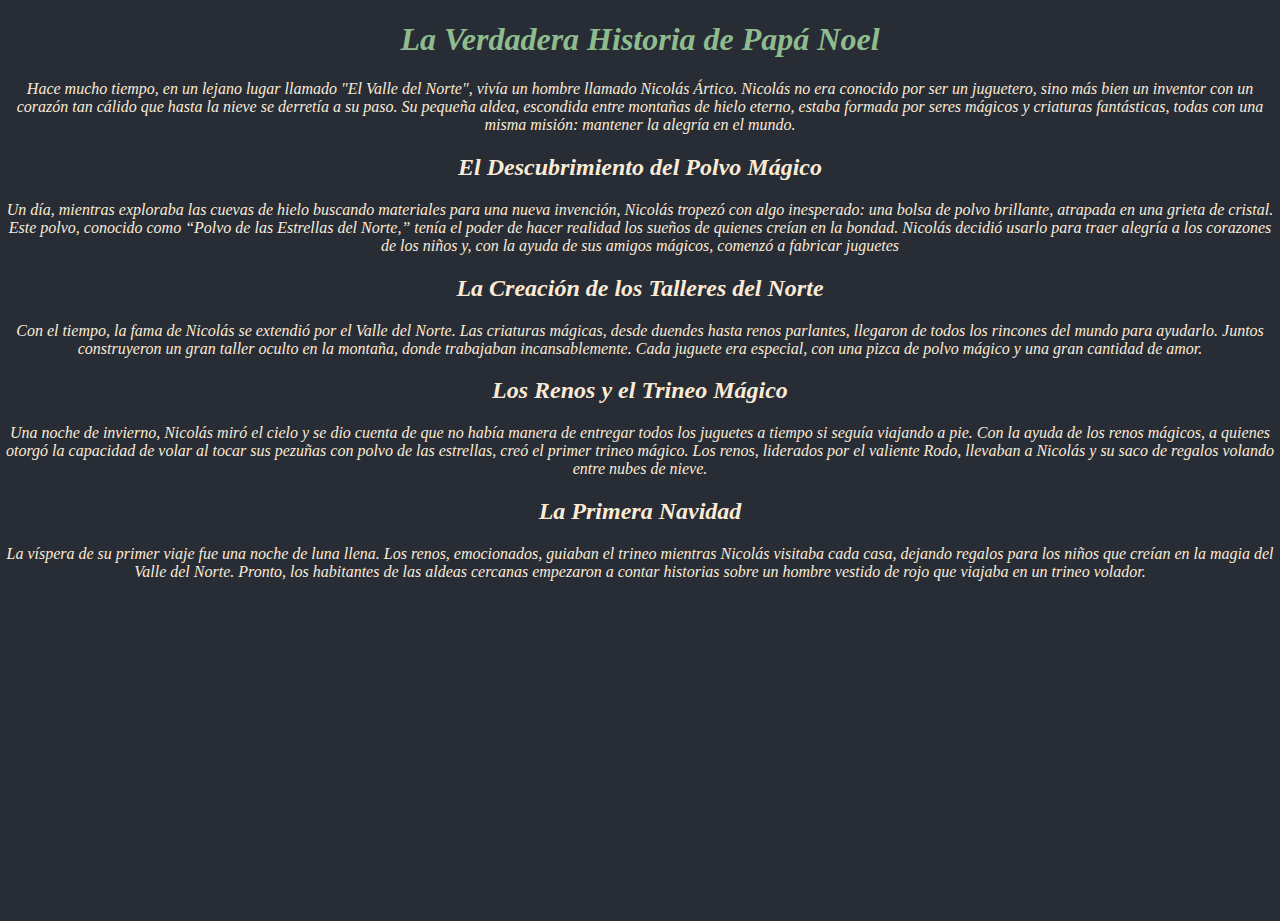
==== index.html @ d68d64bf "Add files via upload" ====
<!DOCTYPE html>
<html >
<head>
    <meta charset="UTF-8">
    <meta name="viewport" content="width=device-width, initial-scale=1.0">
    <link rel="stylesheet" href="styles.css">
    <div class="snowflake">❄</div>
    <div class="snowflake">❄</div>
    <div class="snowflake">❄</div>
    <div class="snowflake">❄</div>
    <div class="snowflake">❄</div>
    <div class="snowflake">❄</div>
    <div class="snowflake">❄</div>
    <title>HISTORIA DE PAPA NOEL</title>
  


</head>
<body>
    <i><h1 style="color: darkseagreen;">La Verdadera Historia de Papá Noel</h1></i>
    <i><p>
        Hace mucho tiempo, en un lejano lugar llamado "El Valle del Norte", vivía un hombre llamado Nicolás Ártico. Nicolás no era conocido por ser un juguetero, sino más bien un inventor con un corazón tan cálido que hasta la nieve se derretía a su paso. Su pequeña aldea, escondida entre montañas de hielo eterno, estaba formada por seres mágicos y criaturas fantásticas, todas con una misma misión: mantener la alegría en el mundo. </p><i>
<h2>El Descubrimiento del Polvo Mágico</h2>    
            <p>Un día, mientras exploraba las cuevas de hielo buscando materiales para una nueva invención, Nicolás tropezó con algo inesperado: una bolsa de polvo brillante, atrapada en una grieta de cristal. Este polvo, conocido como “Polvo de las Estrellas del Norte,” tenía el poder de hacer realidad los sueños de quienes creían en la bondad. Nicolás decidió usarlo para traer alegría a los corazones de los niños y, con la ayuda de sus amigos mágicos, comenzó a fabricar juguetes</p>
            <h2>La Creación de los Talleres del Norte</h2>
            <p>Con el tiempo, la fama de Nicolás se extendió por el Valle del Norte. Las criaturas mágicas, desde duendes hasta renos parlantes, llegaron de todos los rincones del mundo para ayudarlo. Juntos construyeron un gran taller oculto en la montaña, donde trabajaban incansablemente. Cada juguete era especial, con una pizca de polvo mágico y una gran cantidad de amor.</p>
            <h2>Los Renos y el Trineo Mágico</h2>
            <p>Una noche de invierno, Nicolás miró el cielo y se dio cuenta de que no había manera de entregar todos los juguetes a tiempo si seguía viajando a pie. Con la ayuda de los renos mágicos, a quienes otorgó la capacidad de volar al tocar sus pezuñas con polvo de las estrellas, creó el primer trineo mágico. Los renos, liderados por el valiente Rodo, llevaban a Nicolás y su saco de regalos volando entre nubes de nieve.</p>
            <h2>La Primera Navidad</h2>
            <p>La víspera de su primer viaje fue una noche de luna llena. Los renos, emocionados, guiaban el trineo mientras Nicolás visitaba cada casa, dejando regalos para los niños que creían en la magia del Valle del Norte. Pronto, los habitantes de las aldeas cercanas empezaron a contar historias sobre un hombre vestido de rojo que viajaba en un trineo volador.</p
            
    
    
</body>
    

</html>
---- styles.css ----
h1 {
   color : blue;
}
body {
   margin: 0;
   height: 100vh;
   overflow: hidden; /* Evita el desplazamiento de la página */
   background-color: #282c34; /* Color de fondo */
   text-align: center;
   color: antiquewhite;
  
   

}

.snowflakes {
   position: relative;
   width: 100%;
   height: 100%;
   overflow: hidden;
}

.snowflake {
   position: absolute;
   top: -10%; /* Inicia la nieve fuera de la vista */
   color: white; /* Color de las copos de nieve */
   font-size: 1.5em; /* Tamaño de los copos de nieve */
   animation: fall linear infinite; /* Animación de caída */
}

@keyframes fall {
   0% {
       transform: translateY(0);
       opacity: 1;
   }
   100% {
       transform: translateY(100vh); /* Caer hasta el fondo de la pantalla */
       opacity: 0; /* Desaparecer al caer */
   }
}

/* Diferentes tamaños y tiempos de caída para cada copo de nieve */
.snowflake:nth-child(1) {
   left: 10%;
   animation-duration: 7s;
   animation-delay: 0s;
}

.snowflake:nth-child(2) {
   left: 20%;
   animation-duration: 5s;
   animation-delay: 1s;
}

.snowflake:nth-child(3) {
   left: 30%;
   animation-duration: 6s;
   animation-delay: 2s;
}

.snowflake:nth-child(4) {
   left: 40%;
   animation-duration: 8s;
   animation-delay: 3s;
}

.snowflake:nth-child(5) {
   left: 50%;
   animation-duration: 5s;
   animation-delay: 4s;
}

.snowflake:nth-child(6) {
   left: 60%;
   animation-duration: 7s;
   animation-delay: 1s;
}

.snowflake:nth-child(7) {
   left: 70%;
   animation-duration: 6s;
   animation-delay: 2s;
}

.snowflake:nth-child(8) {
   left: 80%;
   animation-duration: 8s;
   animation-delay: 3s;
}

.snowflake:nth-child(9) {
   left: 90%;
   animation-duration: 5s;
   animation-delay: 4s;
}

.snowflake:nth-child(10) {
   left: 50%;
   animation-duration: 7s;
   animation-delay: 1s;
}
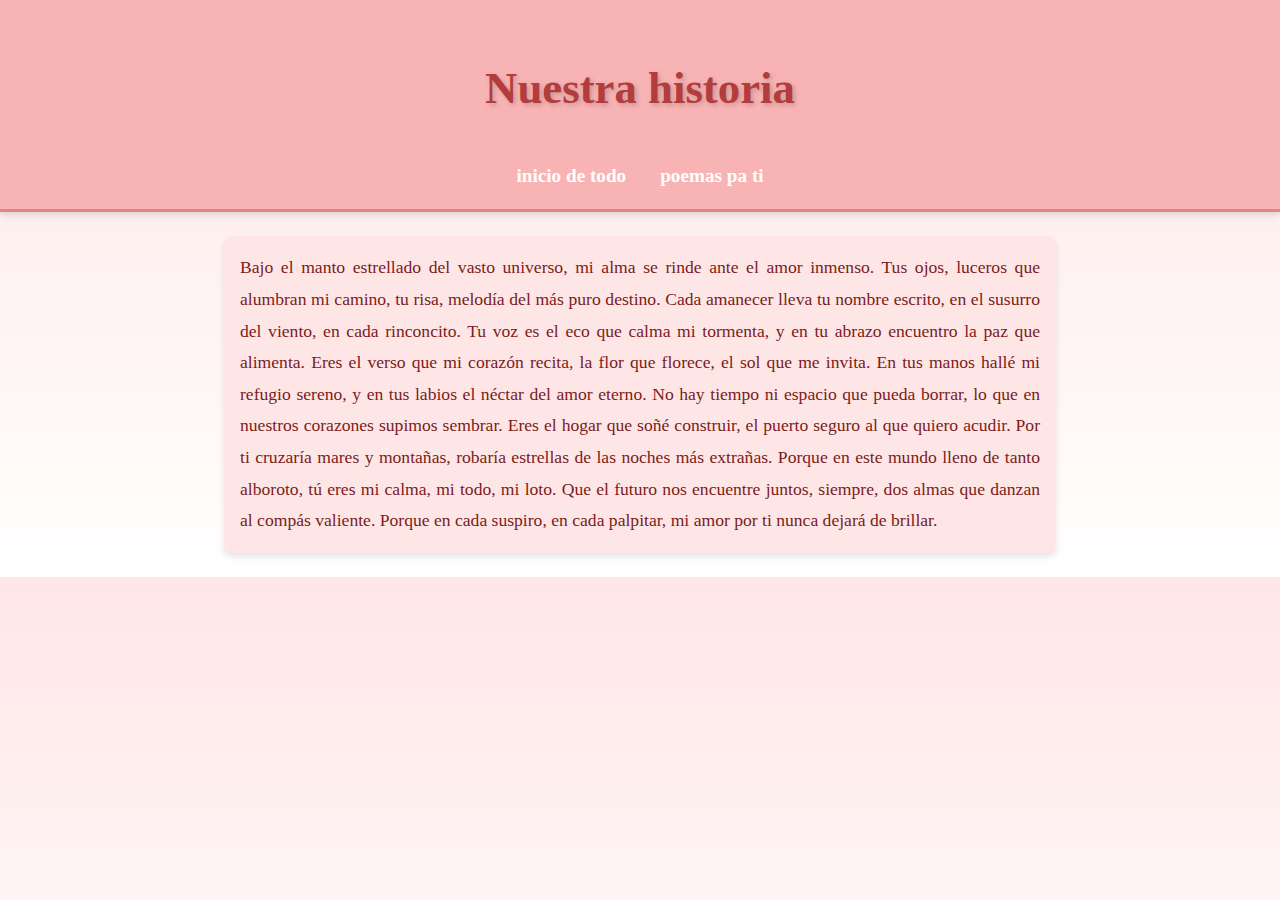
==== commit f5061897: "Add files via upload" ====
--- a/index.html
+++ b/index.html
@@ -1,37 +1,54 @@
-<!DOCTYPE html>
-<html >
-<head>
-    <meta charset="UTF-8">
-    <meta name="viewport" content="width=device-width, initial-scale=1.0">
-    <link rel="stylesheet" href="styles.css">
-    <div class="snowflake">❄</div>
-    <div class="snowflake">❄</div>
-    <div class="snowflake">❄</div>
-    <div class="snowflake">❄</div>
-    <div class="snowflake">❄</div>
-    <div class="snowflake">❄</div>
-    <div class="snowflake">❄</div>
-    <title>HISTORIA DE PAPA NOEL</title>
-  
-
-
-</head>
-<body>
-    <i><h1 style="color: darkseagreen;">La Verdadera Historia de Papá Noel</h1></i>
-    <i><p>
-        Hace mucho tiempo, en un lejano lugar llamado "El Valle del Norte", vivía un hombre llamado Nicolás Ártico. Nicolás no era conocido por ser un juguetero, sino más bien un inventor con un corazón tan cálido que hasta la nieve se derretía a su paso. Su pequeña aldea, escondida entre montañas de hielo eterno, estaba formada por seres mágicos y criaturas fantásticas, todas con una misma misión: mantener la alegría en el mundo. </p><i>
-<h2>El Descubrimiento del Polvo Mágico</h2>    
-            <p>Un día, mientras exploraba las cuevas de hielo buscando materiales para una nueva invención, Nicolás tropezó con algo inesperado: una bolsa de polvo brillante, atrapada en una grieta de cristal. Este polvo, conocido como “Polvo de las Estrellas del Norte,” tenía el poder de hacer realidad los sueños de quienes creían en la bondad. Nicolás decidió usarlo para traer alegría a los corazones de los niños y, con la ayuda de sus amigos mágicos, comenzó a fabricar juguetes</p>
-            <h2>La Creación de los Talleres del Norte</h2>
-            <p>Con el tiempo, la fama de Nicolás se extendió por el Valle del Norte. Las criaturas mágicas, desde duendes hasta renos parlantes, llegaron de todos los rincones del mundo para ayudarlo. Juntos construyeron un gran taller oculto en la montaña, donde trabajaban incansablemente. Cada juguete era especial, con una pizca de polvo mágico y una gran cantidad de amor.</p>
-            <h2>Los Renos y el Trineo Mágico</h2>
-            <p>Una noche de invierno, Nicolás miró el cielo y se dio cuenta de que no había manera de entregar todos los juguetes a tiempo si seguía viajando a pie. Con la ayuda de los renos mágicos, a quienes otorgó la capacidad de volar al tocar sus pezuñas con polvo de las estrellas, creó el primer trineo mágico. Los renos, liderados por el valiente Rodo, llevaban a Nicolás y su saco de regalos volando entre nubes de nieve.</p>
-            <h2>La Primera Navidad</h2>
-            <p>La víspera de su primer viaje fue una noche de luna llena. Los renos, emocionados, guiaban el trineo mientras Nicolás visitaba cada casa, dejando regalos para los niños que creían en la magia del Valle del Norte. Pronto, los habitantes de las aldeas cercanas empezaron a contar historias sobre un hombre vestido de rojo que viajaba en un trineo volador.</p
-            
-    
-    
-</body>
-    
-
+<!DOCTYPE html>
+<html lang="en">
+<head>
+    <meta charset="UTF-8">
+    <meta name="viewport" content="width=device-width, initial-scale=1.0">
+    <title>nuestra pagina</title>
+    <link rel="stylesheet" href="styles.css">
+</head>
+<header>
+    <h1>Nuestra historia</h1>
+    <nav>
+        <ul>
+            <li><a href="inicio_de_todo.html">inicio de todo</a></li>
+            <li><a href="poemas.html">poemas pa ti</a> </li>
+
+        </ul>
+    </nav>
+</header>
+<body>
+    
+    <p>
+        Bajo el manto estrellado del vasto universo,
+mi alma se rinde ante el amor inmenso.
+Tus ojos, luceros que alumbran mi camino,
+tu risa, melodía del más puro destino.
+
+Cada amanecer lleva tu nombre escrito,
+en el susurro del viento, en cada rinconcito.
+Tu voz es el eco que calma mi tormenta,
+y en tu abrazo encuentro la paz que alimenta.
+
+Eres el verso que mi corazón recita,
+la flor que florece, el sol que me invita.
+En tus manos hallé mi refugio sereno,
+y en tus labios el néctar del amor eterno.
+
+No hay tiempo ni espacio que pueda borrar,
+lo que en nuestros corazones supimos sembrar.
+Eres el hogar que soñé construir,
+el puerto seguro al que quiero acudir.
+
+Por ti cruzaría mares y montañas,
+robaría estrellas de las noches más extrañas.
+Porque en este mundo lleno de tanto alboroto,
+tú eres mi calma, mi todo, mi loto.
+
+Que el futuro nos encuentre juntos, siempre,
+dos almas que danzan al compás valiente.
+Porque en cada suspiro, en cada palpitar,
+mi amor por ti nunca dejará de brillar.
+    </p>
+    
+</body>
 </html>--- a/styles.css
+++ b/styles.css
@@ -1,101 +1,108 @@
-h1 {
-   color : blue;
-}
-body {
-   margin: 0;
-   height: 100vh;
-   overflow: hidden; /* Evita el desplazamiento de la página */
-   background-color: #282c34; /* Color de fondo */
-   text-align: center;
-   color: antiquewhite;
-  
-   
-
-}
-
-.snowflakes {
-   position: relative;
-   width: 100%;
-   height: 100%;
-   overflow: hidden;
-}
-
-.snowflake {
-   position: absolute;
-   top: -10%; /* Inicia la nieve fuera de la vista */
-   color: white; /* Color de las copos de nieve */
-   font-size: 1.5em; /* Tamaño de los copos de nieve */
-   animation: fall linear infinite; /* Animación de caída */
-}
-
-@keyframes fall {
-   0% {
-       transform: translateY(0);
-       opacity: 1;
-   }
-   100% {
-       transform: translateY(100vh); /* Caer hasta el fondo de la pantalla */
-       opacity: 0; /* Desaparecer al caer */
-   }
-}
-
-/* Diferentes tamaños y tiempos de caída para cada copo de nieve */
-.snowflake:nth-child(1) {
-   left: 10%;
-   animation-duration: 7s;
-   animation-delay: 0s;
-}
-
-.snowflake:nth-child(2) {
-   left: 20%;
-   animation-duration: 5s;
-   animation-delay: 1s;
-}
-
-.snowflake:nth-child(3) {
-   left: 30%;
-   animation-duration: 6s;
-   animation-delay: 2s;
-}
-
-.snowflake:nth-child(4) {
-   left: 40%;
-   animation-duration: 8s;
-   animation-delay: 3s;
-}
-
-.snowflake:nth-child(5) {
-   left: 50%;
-   animation-duration: 5s;
-   animation-delay: 4s;
-}
-
-.snowflake:nth-child(6) {
-   left: 60%;
-   animation-duration: 7s;
-   animation-delay: 1s;
-}
-
-.snowflake:nth-child(7) {
-   left: 70%;
-   animation-duration: 6s;
-   animation-delay: 2s;
-}
-
-.snowflake:nth-child(8) {
-   left: 80%;
-   animation-duration: 8s;
-   animation-delay: 3s;
-}
-
-.snowflake:nth-child(9) {
-   left: 90%;
-   animation-duration: 5s;
-   animation-delay: 4s;
-}
-
-.snowflake:nth-child(10) {
-   left: 50%;
-   animation-duration: 7s;
-   animation-delay: 1s;
-}
+
+body {
+    font-family: "Georgia", serif;
+    margin: 0;
+    padding: 0;
+    background: linear-gradient(to bottom, #ffe6e6, #fff);
+    color: #5a2a27;
+    line-height: 1.8;
+    transition: all 0.3s ease;
+}
+
+/* Header Styles */
+header {
+    background: #f8b4b4;
+    color: white;
+    padding: 1rem 0;
+    border-bottom: 3px solid #e88383;
+    box-shadow: 0px 4px 6px rgba(0, 0, 0, 0.1);
+}
+
+nav ul {
+    list-style: none;
+    text-align: center;
+    margin: 0;
+    padding: 0;
+}
+
+nav ul li {
+    display: inline;
+    margin: 0 15px;
+}
+
+nav ul li a {
+    color: white;
+    text-decoration: none;
+    font-size: 1.2rem;
+    font-weight: bold;
+    transition: color 0.3s ease;
+}
+
+nav ul li a:hover {
+    color: #ffdde1;
+}
+
+/* Main Heading */
+h1 {
+    text-align: center;
+    margin-top: 2rem;
+    font-size: 2.8rem;
+    color: #b33c3c;
+    text-shadow: 2px 2px 5px rgba(0, 0, 0, 0.2);
+}
+
+/* Paragraph Styles */
+p {
+    max-width: 800px;
+    margin: 1.5rem auto;
+    padding: 0 1rem;
+    text-align: justify;
+    font-size: 1.1rem;
+    color: #7a1c1c;
+    background: #ffe6e6;
+    border-radius: 8px;
+    padding: 1rem;
+    box-shadow: 0px 4px 6px rgba(0, 0, 0, 0.1);
+}
+
+/* Romantic Highlight */
+p span {
+    color: #b33c3c;
+    font-weight: bold;
+    font-style: italic;
+}
+
+/* Add hover effect for links */
+a:hover {
+    color: #ff7373;
+    transition: color 0.3s ease-in-out;
+}
+
+/* Footer */
+footer {
+    background: #f8b4b4;
+    color: white;
+    text-align: center;
+    padding: 1rem 0;
+    position: relative;
+    bottom: 0;
+    width: 100%;
+}
+
+/* Button Style (if needed) */
+button {
+    display: block;
+    margin: 2rem auto;
+    padding: 10px 20px;
+    background: #ff7373;
+    color: white;
+    font-size: 1rem;
+    border: none;
+    border-radius: 5px;
+    cursor: pointer;
+    transition: background 0.3s ease;
+}
+
+button:hover {
+    background: #e83e3e;
+}
